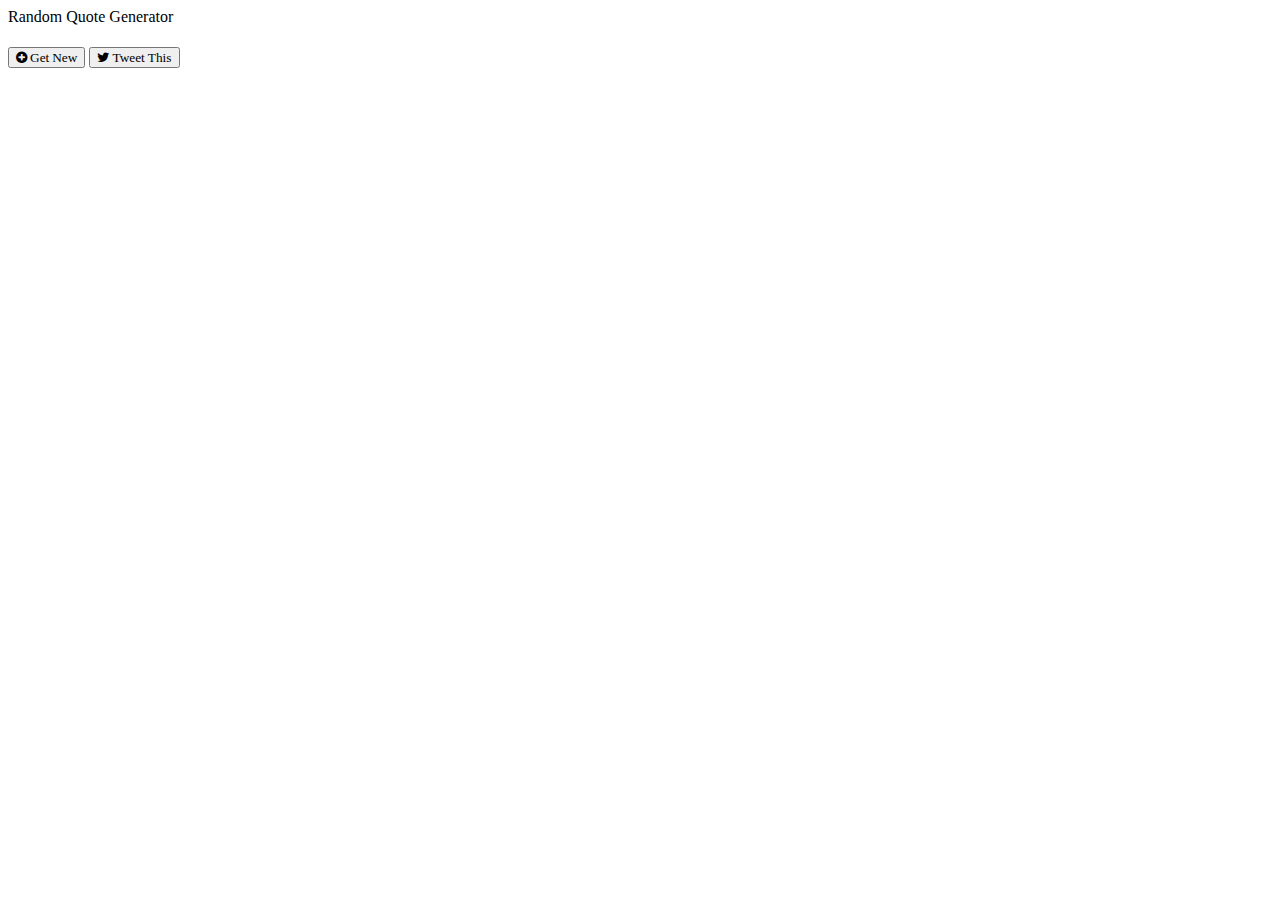
==== Intermediate Front End Development Projects/Build a Random Quote Machine/index.html @ b186d7c0 "js updated" ====
<!DOCTYPE html>
<html lang="en">
    <head>
        <title></title>
        <meta charset="UTF-8">
        <meta name="viewport" content="width=device-width, initial-scale=1">
        <link href="style.css" rel="stylesheet">

        <!-- CSS  -->
        <link rel="stylesheet" href="https://maxcdn.bootstrapcdn.com/bootstrap/4.0.0-beta.2/css/bootstrap.min.css" integrity="sha384-PsH8R72JQ3SOdhVi3uxftmaW6Vc51MKb0q5P2rRUpPvrszuE4W1povHYgTpBfshb" crossorigin="anonymous">
        <link href="https://maxcdn.bootstrapcdn.com/font-awesome/4.7.0/css/font-awesome.min.css" rel="stylesheet" integrity="sha384-wvfXpqpZZVQGK6TAh5PVlGOfQNHSoD2xbE+QkPxCAFlNEevoEH3Sl0sibVcOQVnN" crossorigin="anonymous">
        
    </head>
    <body>
        <div class="container">
            <div class="card text-center">
                <div class="card-header">
                    Random Quote Generator
                </div>
                <div class="card-body">
                    <h4 class="card-title"></h4>
                    <p class="card-text"></p>
                    <button id="getNew" type="button" class="btn btn-outline-success"><i class="fa fa-plus-circle" aria-hidden="true"> Get New</i></button>
                    <button type="button" class="btn btn-outline-primary"><i class="fa fa-twitter"> Tweet This</i></button>
                </div>
            </div>
        </div>


        <!-- Scripts -->
        <script
        src="https://code.jquery.com/jquery-3.2.1.min.js"
        integrity="sha256-hwg4gsxgFZhOsEEamdOYGBf13FyQuiTwlAQgxVSNgt4="
        crossorigin="anonymous"></script>

        <script src="app.js"></script>
    </body>
</html>
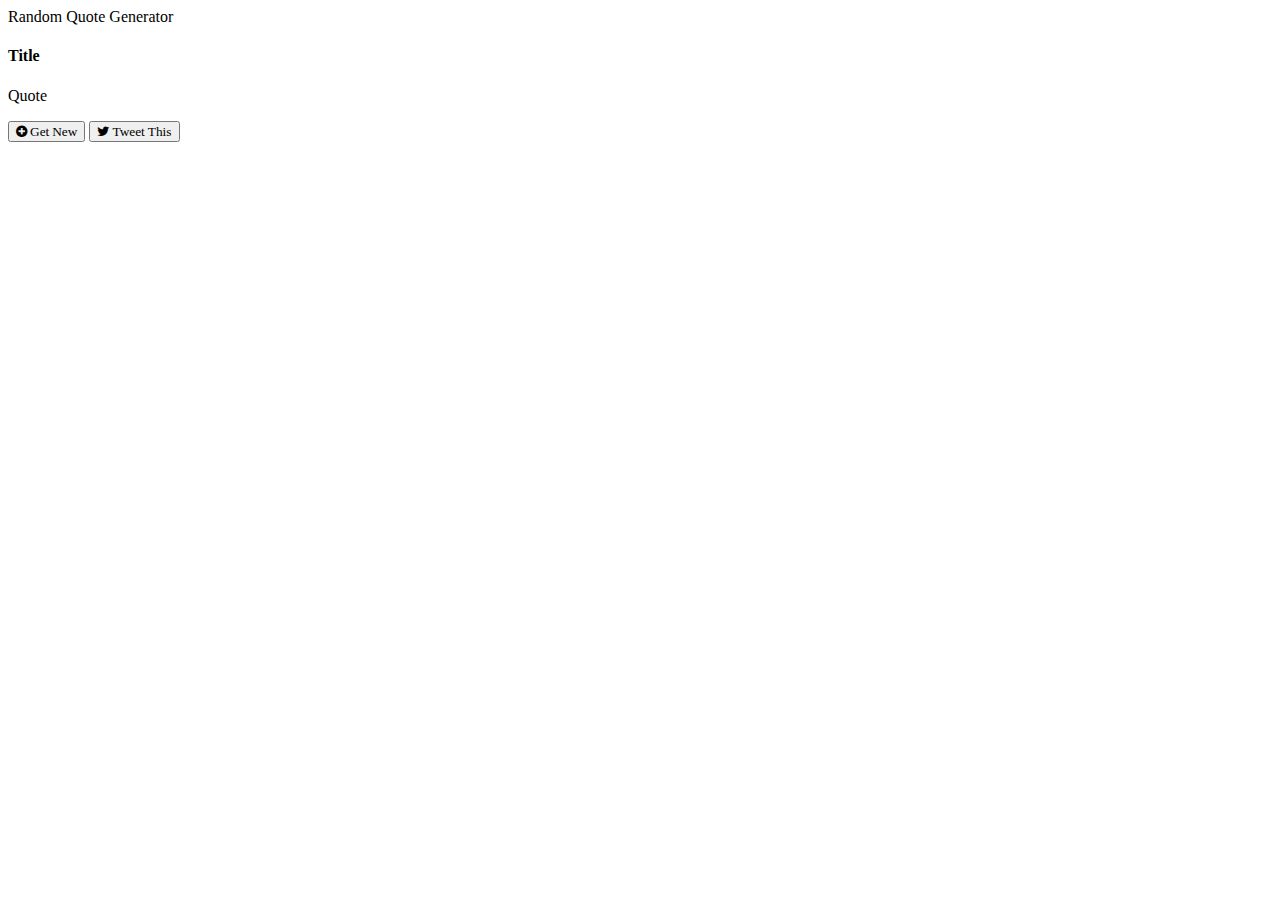
==== commit 1a997b0e: "Updated" ====
--- a/Intermediate Front End Development Projects/Build a Random Quote Machine/index.html
+++ b/Intermediate Front End Development Projects/Build a Random Quote Machine/index.html
@@ -1,13 +1,13 @@
 <!DOCTYPE html>
 <html lang="en">
     <head>
-        <title></title>
+        <title>Generator</title>
         <meta charset="UTF-8">
         <meta name="viewport" content="width=device-width, initial-scale=1">
-        <link href="style.css" rel="stylesheet">
+        <link href="css/style.css" rel="stylesheet">
 
         <!-- CSS  -->
-        <link rel="stylesheet" href="https://maxcdn.bootstrapcdn.com/bootstrap/4.0.0-beta.2/css/bootstrap.min.css" integrity="sha384-PsH8R72JQ3SOdhVi3uxftmaW6Vc51MKb0q5P2rRUpPvrszuE4W1povHYgTpBfshb" crossorigin="anonymous">
+        <link rel="stylesheet" href="css/bootstrap.min.css">
         <link href="https://maxcdn.bootstrapcdn.com/font-awesome/4.7.0/css/font-awesome.min.css" rel="stylesheet" integrity="sha384-wvfXpqpZZVQGK6TAh5PVlGOfQNHSoD2xbE+QkPxCAFlNEevoEH3Sl0sibVcOQVnN" crossorigin="anonymous">
         
     </head>
@@ -18,8 +18,8 @@
                     Random Quote Generator
                 </div>
                 <div class="card-body">
-                    <h4 class="card-title"></h4>
-                    <p class="card-text"></p>
+                    <h4 class="card-title">Title</h4>
+                    <p class="card-text">Quote</p>
                     <button id="getNew" type="button" class="btn btn-outline-success"><i class="fa fa-plus-circle" aria-hidden="true"> Get New</i></button>
                     <button type="button" class="btn btn-outline-primary"><i class="fa fa-twitter"> Tweet This</i></button>
                 </div>
@@ -28,11 +28,7 @@
 
 
         <!-- Scripts -->
-        <script
-        src="https://code.jquery.com/jquery-3.2.1.min.js"
-        integrity="sha256-hwg4gsxgFZhOsEEamdOYGBf13FyQuiTwlAQgxVSNgt4="
-        crossorigin="anonymous"></script>
-
-        <script src="app.js"></script>
+        <script src="js/jquery-3.2.1.min.js"></script>
+        <script src="js/app.js"></script>
     </body>
 </html>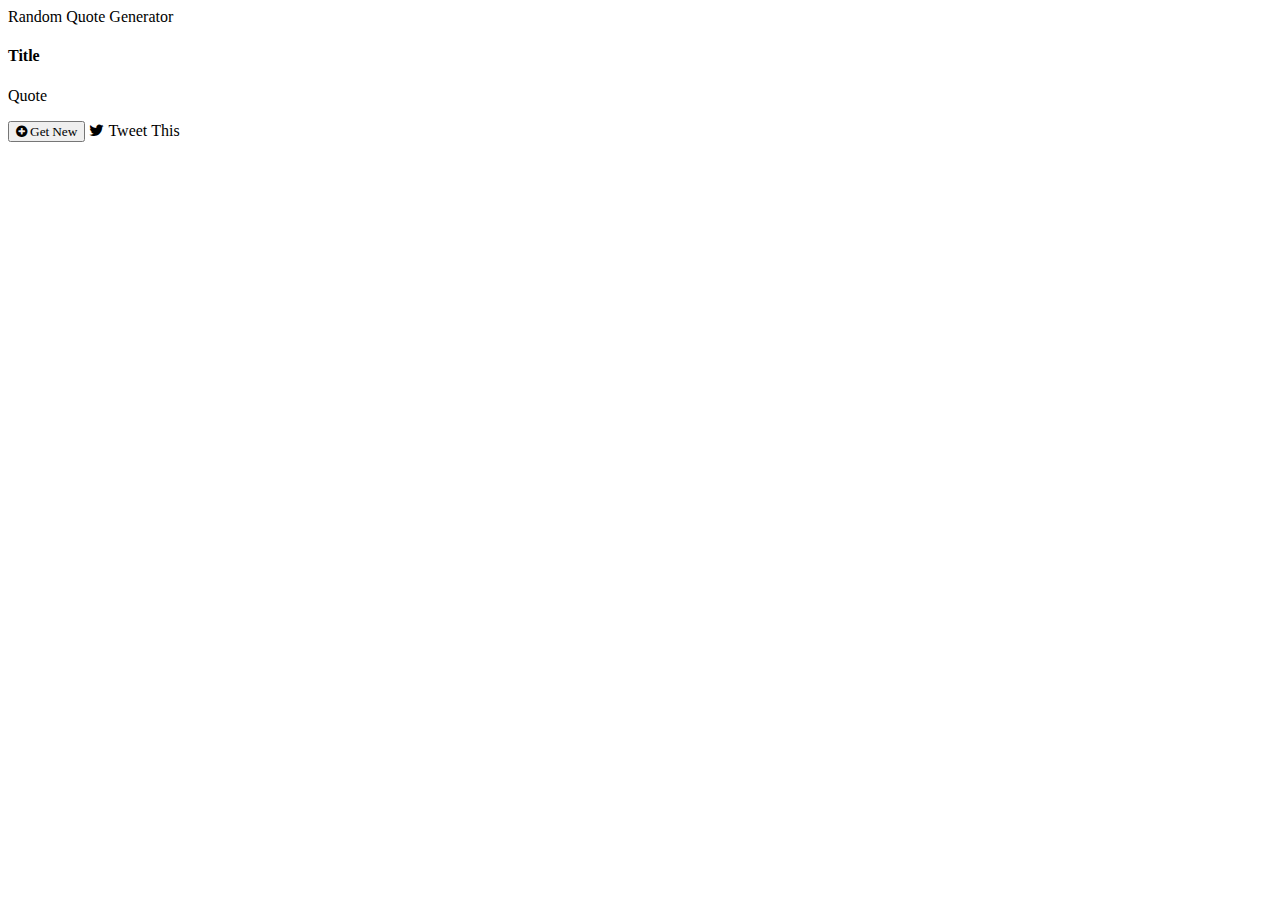
==== commit 50cb91db: "tweet me added!" ====
--- a/Intermediate Front End Development Projects/Build a Random Quote Machine/index.html
+++ b/Intermediate Front End Development Projects/Build a Random Quote Machine/index.html
@@ -21,7 +21,7 @@
                     <h4 class="card-title">Title</h4>
                     <p class="card-text">Quote</p>
                     <button id="getNew" type="button" class="btn btn-outline-success"><i class="fa fa-plus-circle" aria-hidden="true"> Get New</i></button>
-                    <button type="button" class="btn btn-outline-primary"><i class="fa fa-twitter"> Tweet This</i></button>
+                    <a id="tweetThis" type="button" class="btn btn-outline-primary"><i class="fa fa-twitter"> Tweet This</i></a>
                 </div>
             </div>
         </div>
